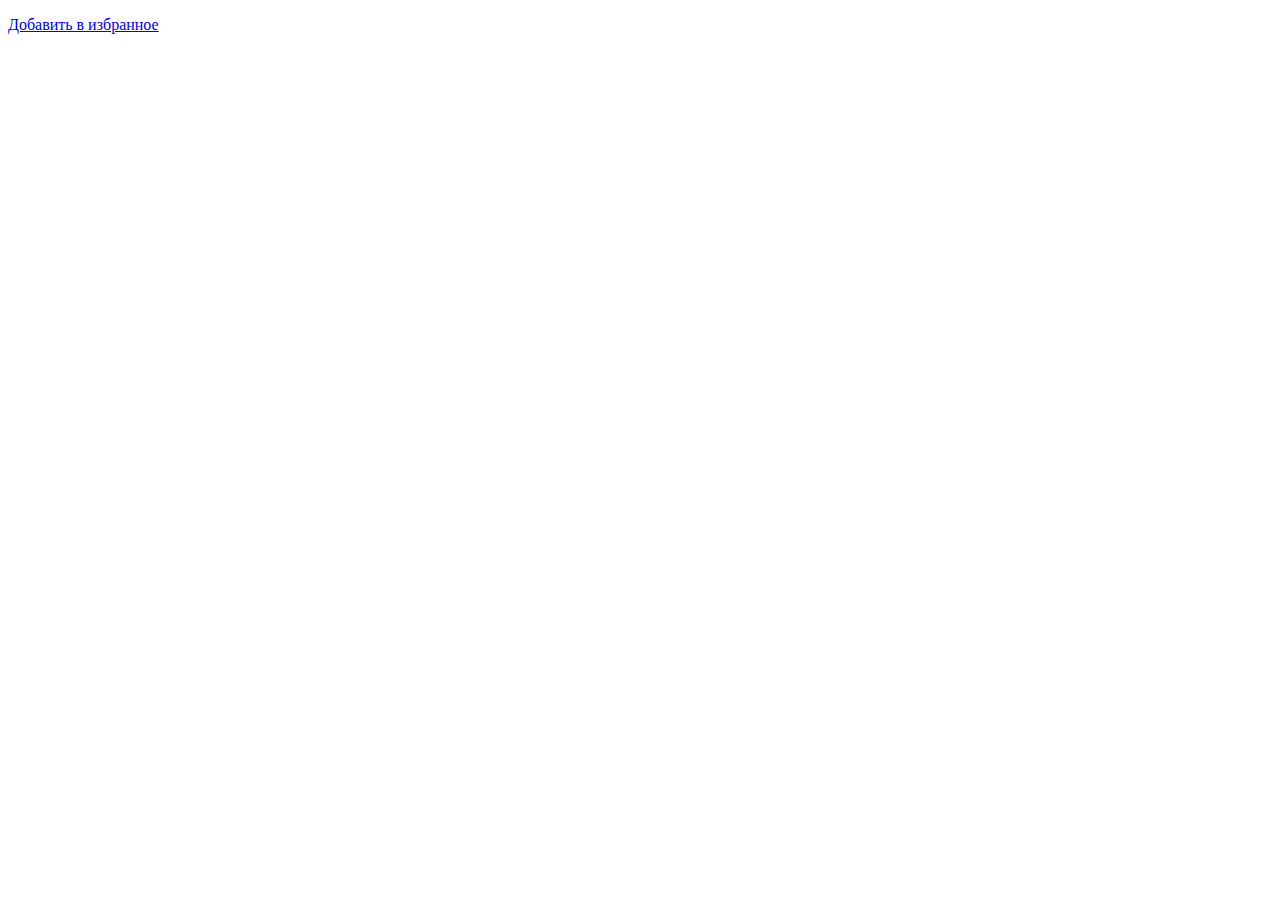
==== index.html @ cab2e957 "Изменяет название файла" ====
<!DOCTYPE html>
<html>
 <head>
  <meta charset="utf-8">
  <title>Добавить в избранное</title>
 </head>
 <body>
  <p><a href="http://htmlbook.ru" rel="sidebar">Добавить в избранное</a></p>
 </body>
</html>
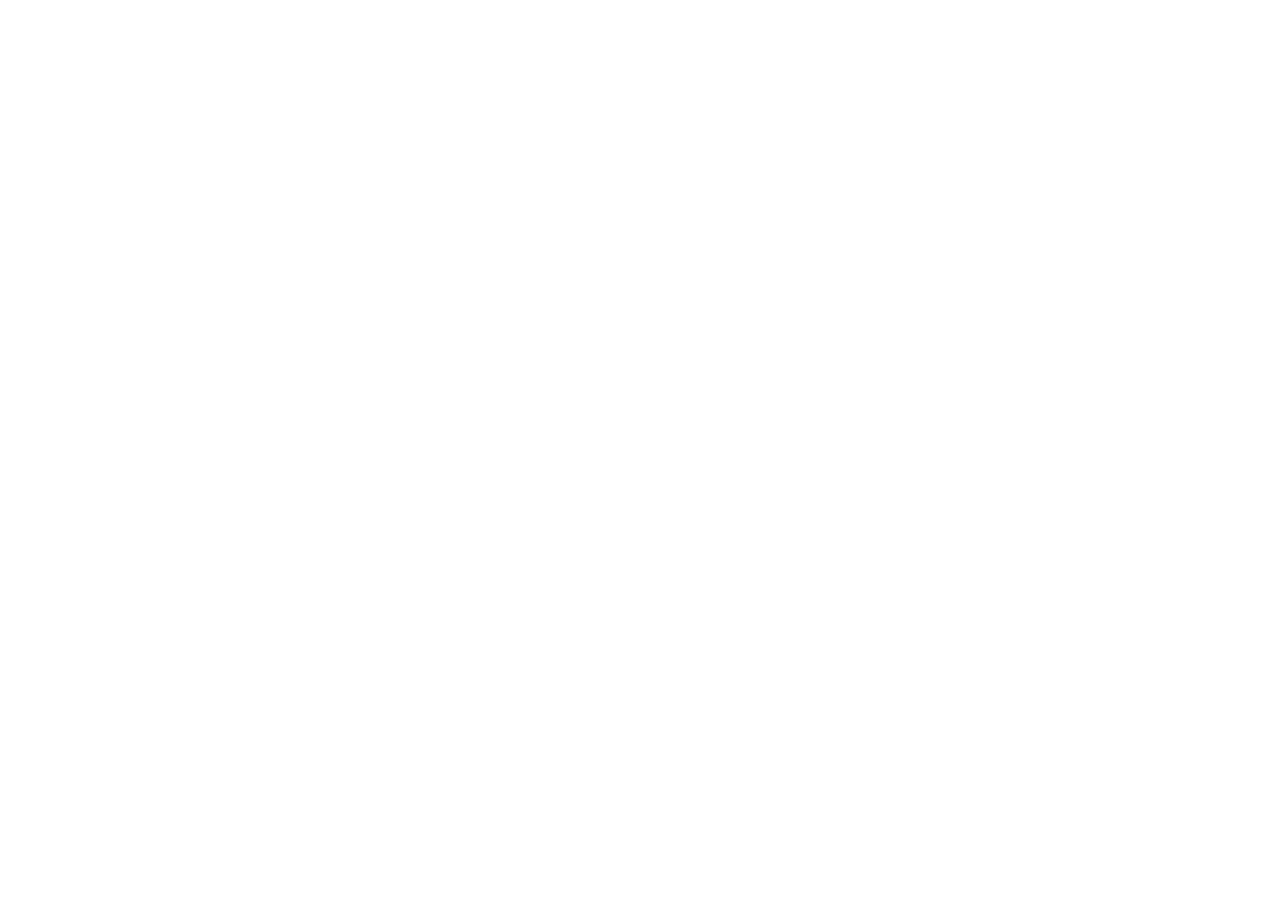
==== commit d8cd3c58: "Создает хедер" ====
--- a/index.html
+++ b/index.html
@@ -1,10 +1,13 @@
 <!DOCTYPE html>
-<html>
- <head>
-  <meta charset="utf-8">
-  <title>Добавить в избранное</title>
- </head>
- <body>
-  <p><a href="http://htmlbook.ru" rel="sidebar">Добавить в избранное</a></p>
- </body>
+<html lang="en">
+<head>
+    <meta charset="UTF-8">
+    <meta name="viewport" content="width=device-width, initial-scale=1.0">
+    <title>Домашка 1</title>
+</head>
+<body>
+    <header> 
+        <a href="WebStudio"></a>
+    </header>
+</body>
 </html>